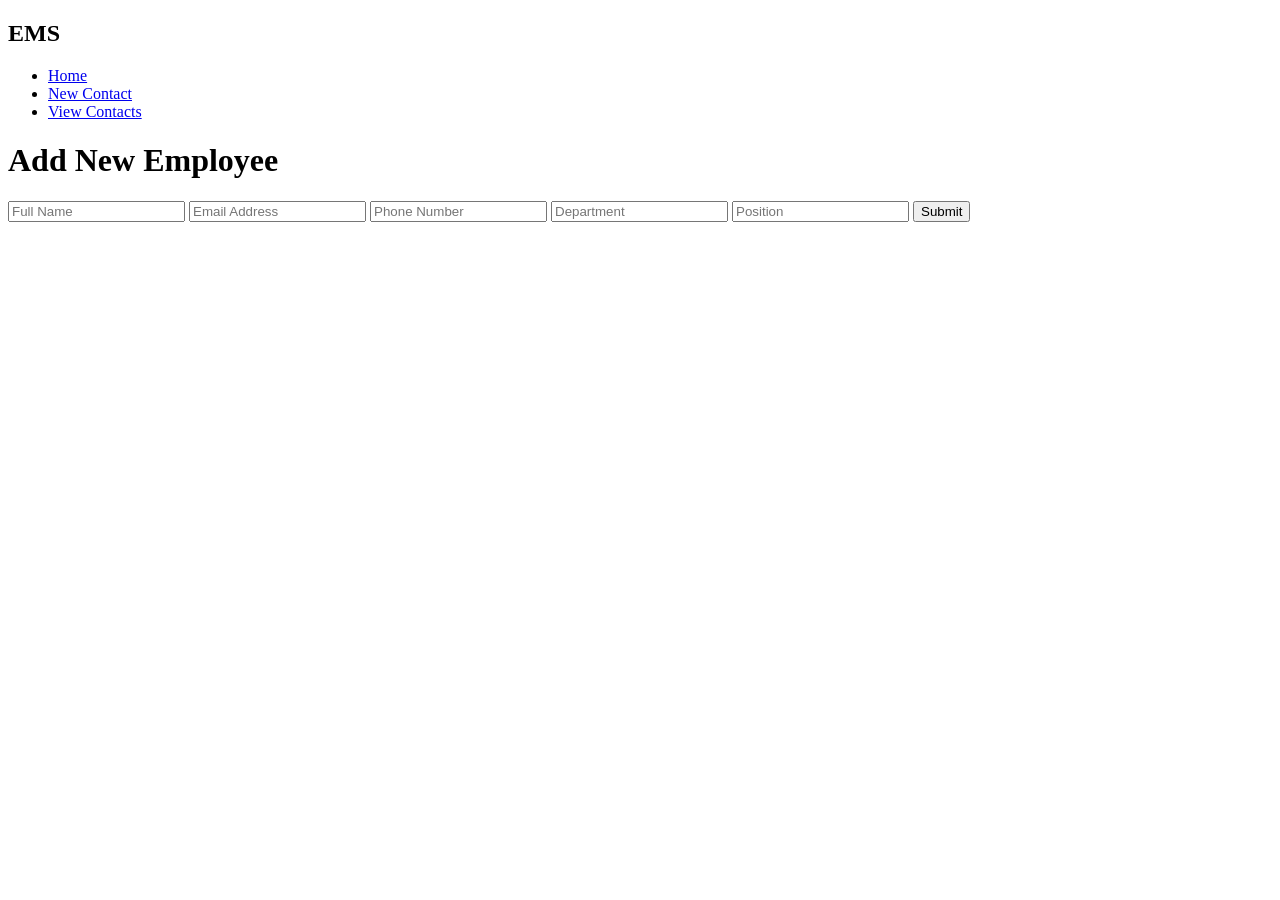
==== new-contact.html @ f2821186 "Initial commit" ====
<!DOCTYPE html>
<html lang="en">
<head>
    <meta charset="UTF-8">
    <title>New Contact</title>
    <link rel="stylesheet" href="styles.css">
</head>
<body>

    <nav>
        <h2>EMS</h2>
        <ul>
            <li><a href="index.html">Home</a></li>
            <li><a href="new-contact.html">New Contact</a></li>
            <li><a href="view-contacts.html">View Contacts</a></li>
        </ul>
    </nav>

    <div class="container">
        <h1>Add New Employee</h1>

        <form>
            <input type="text" placeholder="Full Name" required>
            <input type="email" placeholder="Email Address" required>
            <input type="text" placeholder="Phone Number" required>
            <input type="text" placeholder="Department" required>
            <input type="text" placeholder="Position" required>

            <button type="submit">Submit</button>
        </form>
    </div>

</body>
</html>
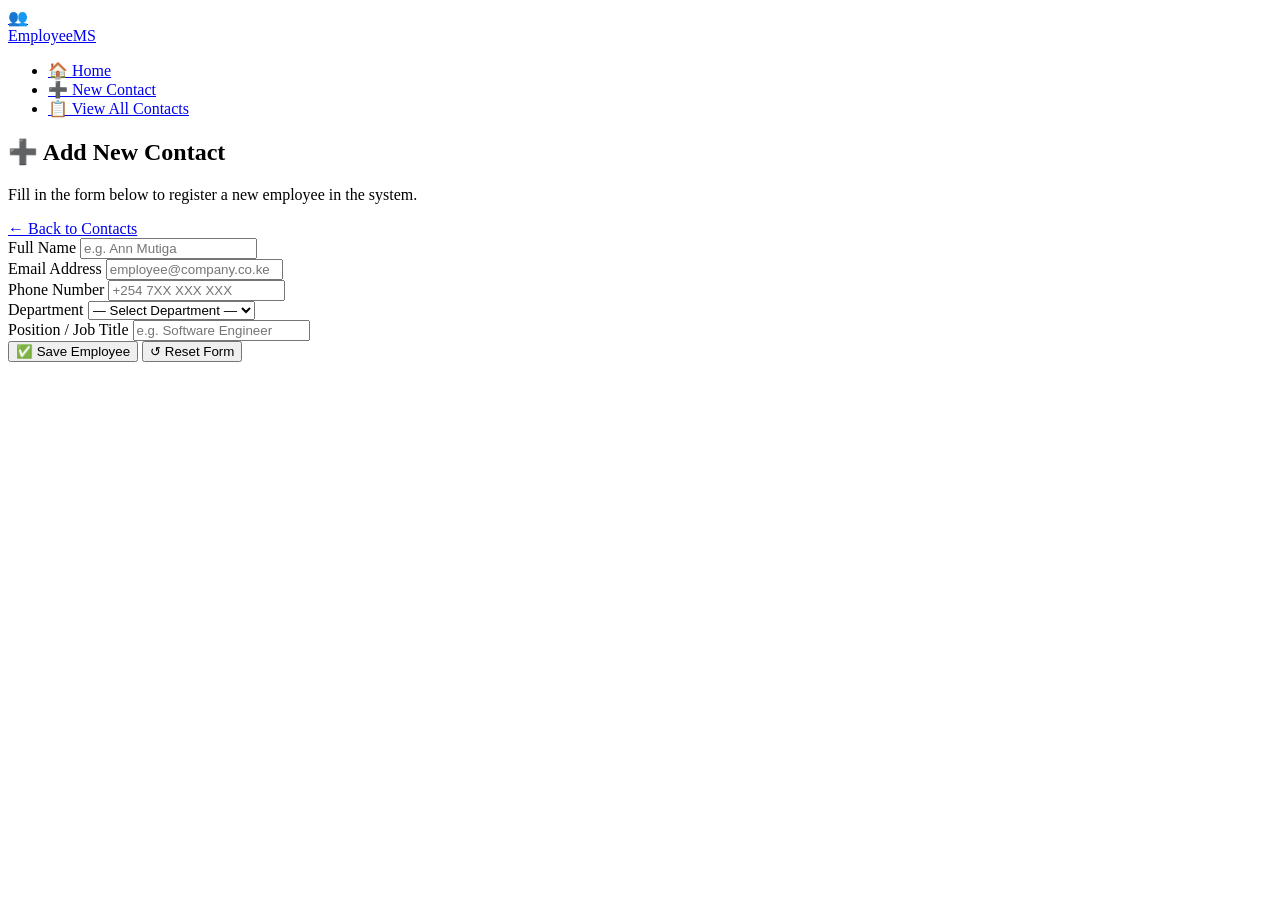
==== commit f31d9dde: "Form for adding new contact" ====
--- a/new-contact.html
+++ b/new-contact.html
@@ -1,34 +1,114 @@
 <!DOCTYPE html>
 <html lang="en">
 <head>
-    <meta charset="UTF-8">
-    <title>New Contact</title>
-    <link rel="stylesheet" href="styles.css">
+  <meta charset="UTF-8" />
+  <meta name="viewport" content="width=device-width, initial-scale=1.0" />
+  <title>Add New Contact — Employee Management System</title>
+  <link rel="stylesheet" href="styles.css" />
 </head>
 <body>
 
-    <nav>
-        <h2>EMS</h2>
-        <ul>
-            <li><a href="index.html">Home</a></li>
-            <li><a href="new-contact.html">New Contact</a></li>
-            <li><a href="view-contacts.html">View Contacts</a></li>
-        </ul>
-    </nav>
+  <!-- Navigation -->
+  <nav>
+    <a href="index.html" class="nav-brand">
+      <div class="logo-icon">👥</div>
+      <span>EmployeeMS</span>
+    </a>
+    <ul class="nav-links">
+      <li><a href="index.html">🏠 Home</a></li>
+      <li><a href="new-contact.html">➕ New Contact</a></li>
+      <li><a href="view-contacts.html">📋 View All Contacts</a></li>
+    </ul>
+  </nav>
 
-    <div class="container">
-        <h1>Add New Employee</h1>
+  <div class="page">
 
-        <form>
-            <input type="text" placeholder="Full Name" required>
-            <input type="email" placeholder="Email Address" required>
-            <input type="text" placeholder="Phone Number" required>
-            <input type="text" placeholder="Department" required>
-            <input type="text" placeholder="Position" required>
-
-            <button type="submit">Submit</button>
-        </form>
+    <div class="page-header">
+      <div>
+        <h2>➕ Add New Contact</h2>
+        <p>Fill in the form below to register a new employee in the system.</p>
+      </div>
+      <a href="view-contacts.html" class="btn btn-ghost">← Back to Contacts</a>
     </div>
 
+    <div class="form-card">
+      <form id="newContactForm" autocomplete="off">
+        <div class="form-grid">
+
+          <!-- Full Name -->
+          <div class="form-group full">
+            <label for="fullName">Full Name</label>
+            <input
+              type="text"
+              id="fullName"
+              name="fullName"
+              placeholder="e.g. Ann Mutiga"
+              required
+            />
+          </div>
+
+          <!-- Email -->
+          <div class="form-group">
+            <label for="email">Email Address</label>
+            <input
+              type="email"
+              id="email"
+              name="email"
+              placeholder="employee@company.co.ke"
+              required
+            />
+          </div>
+
+          <!-- Phone -->
+          <div class="form-group">
+            <label for="phone">Phone Number</label>
+            <input
+              type="tel"
+              id="phone"
+              name="phone"
+              placeholder="+254 7XX XXX XXX"
+              required
+            />
+          </div>
+
+          <!-- Department -->
+          <div class="form-group">
+            <label for="dept">Department</label>
+            <select id="dept" name="dept" required>
+              <option value="" disabled selected>— Select Department —</option>
+              <option value="IT">IT / Technology</option>
+              <option value="HR">Human Resources</option>
+              <option value="FIN">Finance</option>
+              <option value="MKT">Marketing</option>
+              <option value="OPS">Operations</option>
+            </select>
+          </div>
+
+          <!-- Position -->
+          <div class="form-group">
+            <label for="position">Position / Job Title</label>
+            <input
+              type="text"
+              id="position"
+              name="position"
+              placeholder="e.g. Software Engineer"
+              required
+            />
+          </div>
+
+        </div><!-- /form-grid -->
+
+        <div class="form-actions">
+          <button type="submit" class="btn btn-primary">✅ Save Employee</button>
+          <button type="button" id="resetBtn" class="btn btn-ghost">↺ Reset Form</button>
+        </div>
+
+      </form>
+    </div><!-- /form-card -->
+
+  </div>
+
+  <div id="toast" class="toast"></div>
+  <script src="main.js"></script>
 </body>
 </html>
